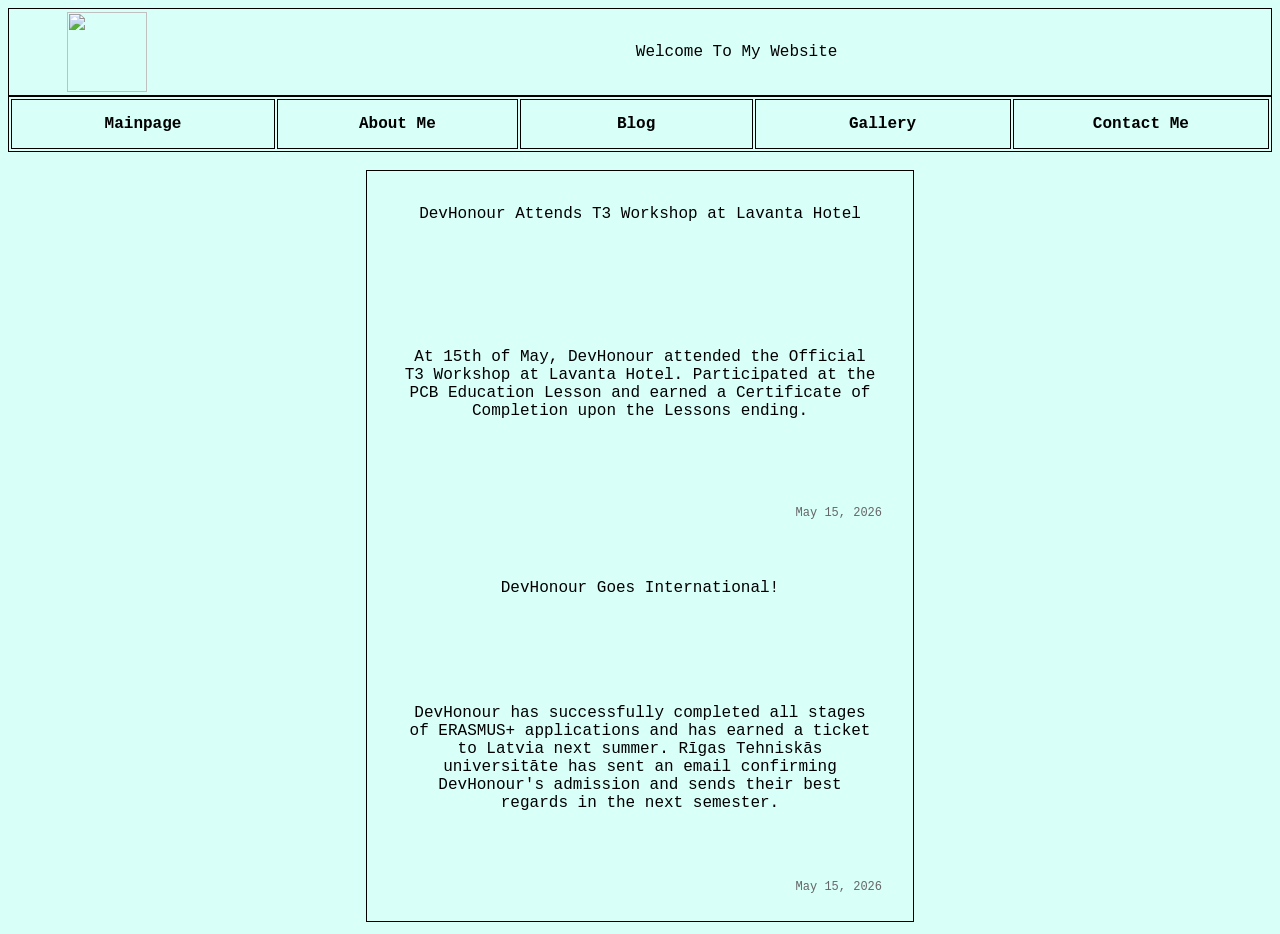
==== 2511404035-OnurYuksel/blog.html @ a71ef598 "Initial Commit" ====
<html lang="en">
<head>
    <meta charset="UTF-8">
    <meta name="viewport" content="width=device-width, initial-scale=1.0">
    <link rel="stylesheet" href="style.css">
    <link rel="stylesheet" href="https://cdn.jsdelivr.net/npm/@fortawesome/fontawesome-free@7.2.0/css/all.min.css">
    <title>Blog</title>
</head>
<body>
    <table class="siteBanner">
        <tr>
            <td class="siteBannerImage"><img src="img/2.gif" style="width:80px"></td>
            <td class="siteBannerText">Welcome To My Website</td>
        </tr>
    </table>
    <table class="navigationBar">
        <tr>    
            <td><a href="index.html">Mainpage</a></td>
            <td><a href="hakkimda.html">About Me</a></td>
            <td><a href="blog.html">Blog</a></td>
            <td><a href="galeri.html">Gallery</a></td>
            <td><a href="iletisim.html">Contact Me</a></td>
        </tr>
    </table>
    <br><br>
    <table class="blogContents">
        <tr>
            <td>
                <table class="blogSubContents">
                    <tr style="height: 4vh;"><td>DevHonour Attends T3 Workshop at Lavanta Hotel</td></tr>
                    <tr>
                        <td class="blogContentCell">
                        At 15th of May, DevHonour attended the Official T3 Workshop at Lavanta Hotel. Participated at the PCB Education Lesson and earned a Certificate of Completion upon the Lessons ending.
                        <span class="blogDate">May 15, 2026</span>
                        </td>
                    </tr>
                </table>
            </td>
        </tr>
        <tr>
            <td>
                <table class="blogSubContents">
                    <tr style="height: 4vh;"><td>DevHonour Goes International!</td></tr>
                    <tr>
                        <td class="blogContentCell">
                            DevHonour has successfully completed all stages of ERASMUS+ applications and has earned a ticket to Latvia next summer. Rīgas Tehniskās universitāte has sent an email confirming DevHonour's admission and sends their best regards in the next semester.
                            <span class="blogDate">May 15, 2026</span>
                        </td>
                    </tr>
                </table>
            </td>
        </tr>
    </table>
    <div class="sideBarSocials">
        <a href="https://linkedin.com/in/onur-yüksel-a65147387" target="_blank" class="sidebarIcon" title="LinkedIn">   
         <i class="fa-brands fa-linkedin"></i>
        </a>
  
        <a href="https://github.com/devhonour" target="_blank" class="sidebarIcon" title="GitHub">   
         <i class="fa-brands fa-github"></i>
        </a>

        <a href="https://www.youtube.com/@weaponm249entity" target="_blank" class="sidebarIcon" title="Youtube">   
         <i class="fa-brands fa-youtube"></i>
        </a>

         <a href="https://ko-fi.com/weaponm249entity" target="_blank" class="sidebarIcon" title="KoFi">
         <i class="fa-brands fa-ko-fi"></i>
        </a>
    </div>
</body>
</html>
---- 2511404035-OnurYuksel/style.css ----
body {
  background-color: #d9fff9;
}
body, table, input, textarea, button {
    font-family: 'Space Mono', monospace;
}
a {
  color: black;
  text-decoration: none;
  font-weight: bold;
}
a:hover {
  text-decoration: underline;
}
.navigationBar {
  border: 1px solid black;
  display: inline-table;
  vertical-align: top;
  text-align: center;
}
.siteBanner {
  border: 1px solid black;
  display: inline-table;
  vertical-align: top;
  text-align: center;
}
.pageContents {
  text-align: center;
  margin-left: auto;
  margin-right: auto;
}
.pageContents img{
  border: 2px solid #000;
  box-sizing: border-box;
}
.blogContents {
  border: 1px solid black;
  text-align: center;
  margin-left: auto;
  margin-right: auto;
}
.blogSubContents {
  text-align: center;
}
.galleryContents {
  text-align: center;
  margin-left: auto;
  margin-right: auto;
}
.galleryContents img {
  border: 2px solid #000;
  box-sizing: border-box;
}
.personalNews {
  text-align: center;
}
.navigationBar td {
  border: 1px solid black;
  width: 100vh;
  text-align: center;
  padding: 15px;
  transition: background-color 0.2s;
}
.navigationBar td:hover {
  background-color: #b3d7ff;
  cursor: pointer;
}
.navigationBar tr {
  text-align: center;
}
.siteBannerImage {
  width: 15vw;
  text-align: center;
}
.siteBannerText {
  width: 85vw;
  text-align: center;
}
.pageContents td {
  border: 1px solid black;
  width: 30vw;
  text-align: center;
  padding: 15px;
}
.pageContents tr {
  height: 18vh;
  text-align: center;
}
.blogContents td {
  width: 40vw;
  text-align: center;
  padding: 15px;
}
.blogContents tr {
  height: 37vh;
  text-align: center;
}
.blogSubContents td {
  width: 40vw;
  text-align: center;
}
.blogSubContents tr {
  height: 32vh;
  text-align: center;
}
.blogContentCell {
  position: relative;
  padding-bottom: 30px;
}
.blogDate {
  position: absolute;
  bottom: 8px;
  right: 12px;
  font-size: 0.75rem;
  color: #666;
  font-family: monospace;
}
.galleryContents td {
  width: 25vw;
  text-align: center;
  padding: 15px;
}
.galleryContents tr {
  height: 30vh;
  text-align: center;
}
.sideBarSocials {
  position: fixed;
  right: 25px;
  top: 50%;
  transform: translateY(-50%);
  display: flex;
  flex-direction: column;
  gap: 15px;
  z-index: 1000;
}
.sidebarIcon {
  font-size: 32px;
  color: black;
  text-decoration: none;
  transition: transform 0.2s, color 0.2s;
}
.sidebarIcon:hover {
  transform: scale(1.15);
}
.contactTable {
  width: 60%;
  margin: 40px auto;
  border-collapse: collapse;
  background-color: transparent;
}
.contactTable th {
  padding: 12px;
  font-size: 1.1rem;
  font-weight: bold;
  text-align: center;
}
.contactTable td {
  padding: 15px;
  vertical-align: middle;
}
.labelCell {
  width: 25%;
  font-weight: bold;
  text-align: right;
  padding-right: 15px;
}
.contactInput {
  width: 100%;
  padding: 8px;
  box-sizing: border-box;
  border: 1px solid black;
  background-color: white;
  font-family: inherit;
  font-size: 0.95rem;
}
.contactInput#message {
  resize: vertical;
}
.submitCell {
  text-align: center;
  padding: 15px;
}
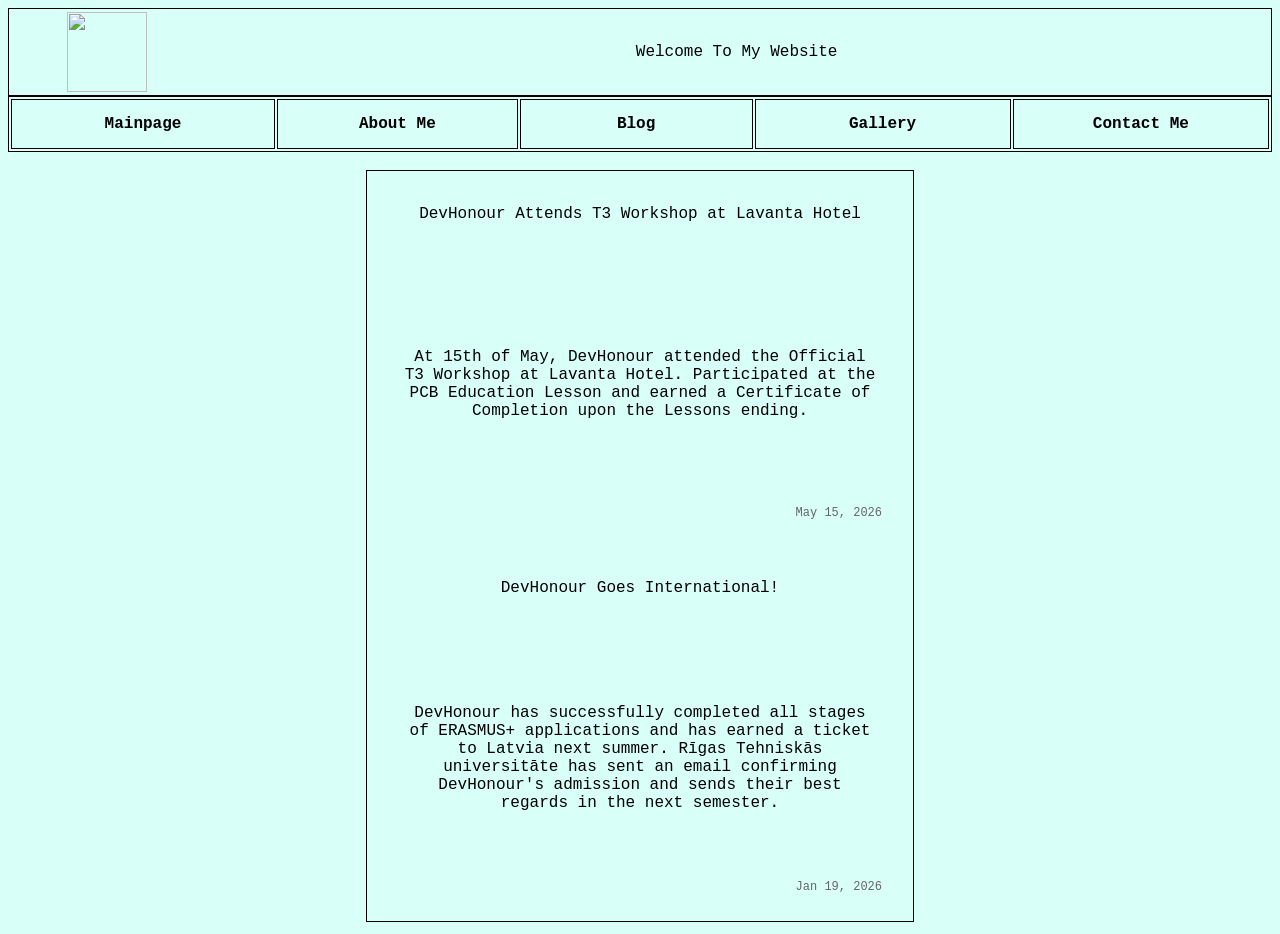
==== commit e4e47787: "Update blog.html" ====
--- a/2511404035-OnurYuksel/blog.html
+++ b/2511404035-OnurYuksel/blog.html
@@ -44,7 +44,7 @@
                     <tr>
                         <td class="blogContentCell">
                             DevHonour has successfully completed all stages of ERASMUS+ applications and has earned a ticket to Latvia next summer. Rīgas Tehniskās universitāte has sent an email confirming DevHonour's admission and sends their best regards in the next semester.
-                            <span class="blogDate">May 15, 2026</span>
+                            <span class="blogDate">Jan 19, 2026</span>
                         </td>
                     </tr>
                 </table>
